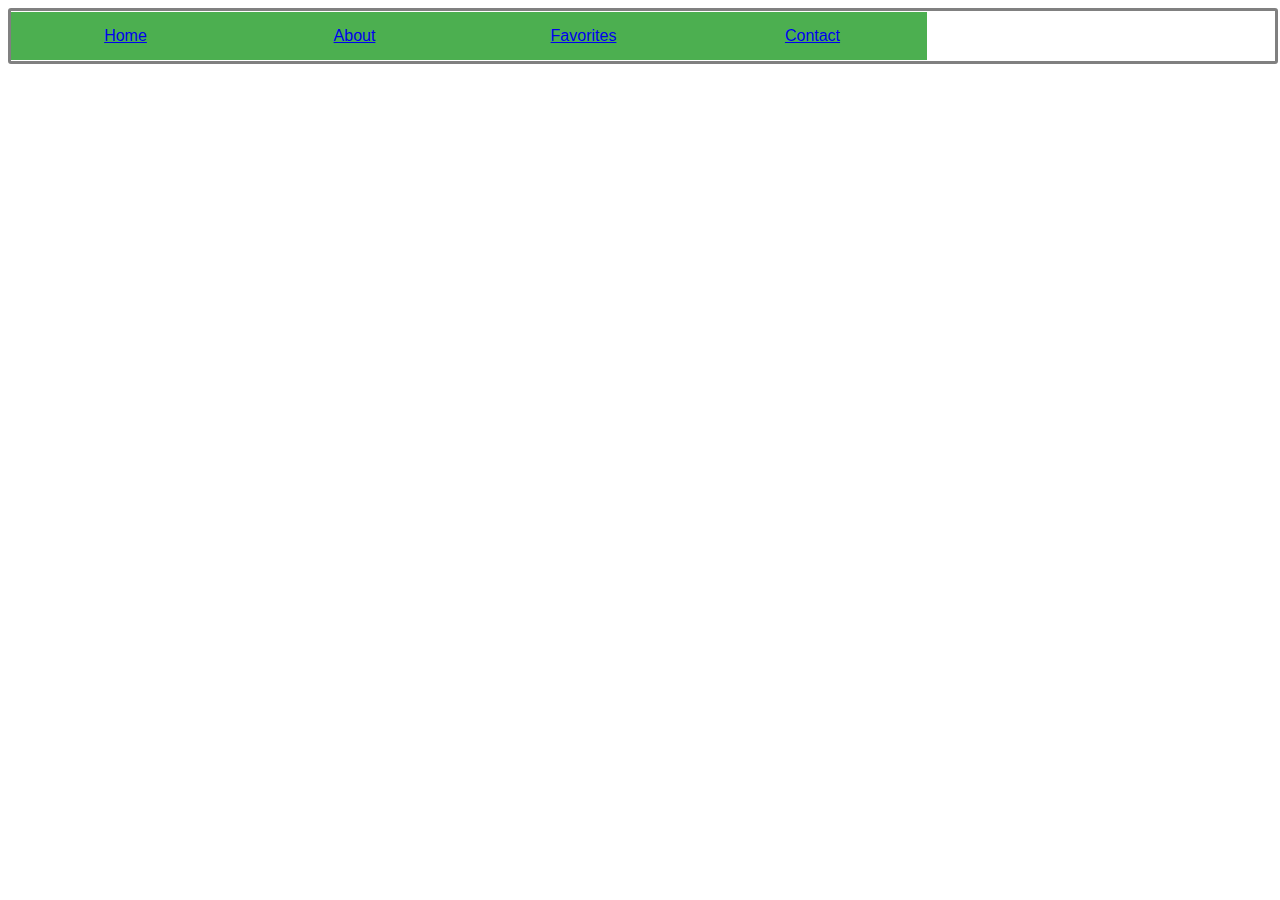
==== about.html @ c8cfc258 "A lot of changes" ====
<!DOCTYPE html>
<html>
  <head>
    <meta charset="utf-8">
    <title>Lane's Home Page</title>
    <link rel="stylesheet" type="text/css" href="styles.css"/>
  </head>
  <body>
    <div class="navbar">
      <button type="button" class="button"><a href="index.html">Home</a></button>
      <button type="button" class="button"><a href="about.html">About</a></button>
      <button type="button" class="button"><a href="favorites.html">Favorites</a></button>
      <button type="button" class="button"><a href="contact.html">Contact</a></button>
    </div>
    <div class="about"></div>
  </body>
</html>
---- styles.css ----
.navbar {
    border-style: solid;
    border-color: gray;
    border-radius: 3px;
    height: 50px;
    width: 100%;
    display: flex;
    align-items: center;
}

.index {
    border-style: double;
    border-radius: 3px;
    border-color: yellow;
    height: 800px;
    width: 100%;
    background-image: url(http://orig11.deviantart.net/e90a/f/2011/239/4/3/orange_vector_stripes_by_spooky_dream-d47yxwd.png);
    background-position: center;
}

.favorites {
    
}

.contact {

}

.about {

}

.button {
  background-color: #4CAF50; /* Green */
  border: none;
  color: white;
  padding: 15px 32px;
  text-align: center;
  text-decoration: none;
  display: inline-block;
  font-size: 16px;
  cursor: pointer;
  float: left;
  width: 229px;
}

.button:hover {
  background-color: yellow; /*Makes hover button color*/
  color: black; /*Color of text*/
  box-shadow: 0 12px 16px 0 rgba(0,0,0,0.24), 0 17px 50px 0 rgba(0,0,0,0.19); /*Controls Shadow of Hover*/

}
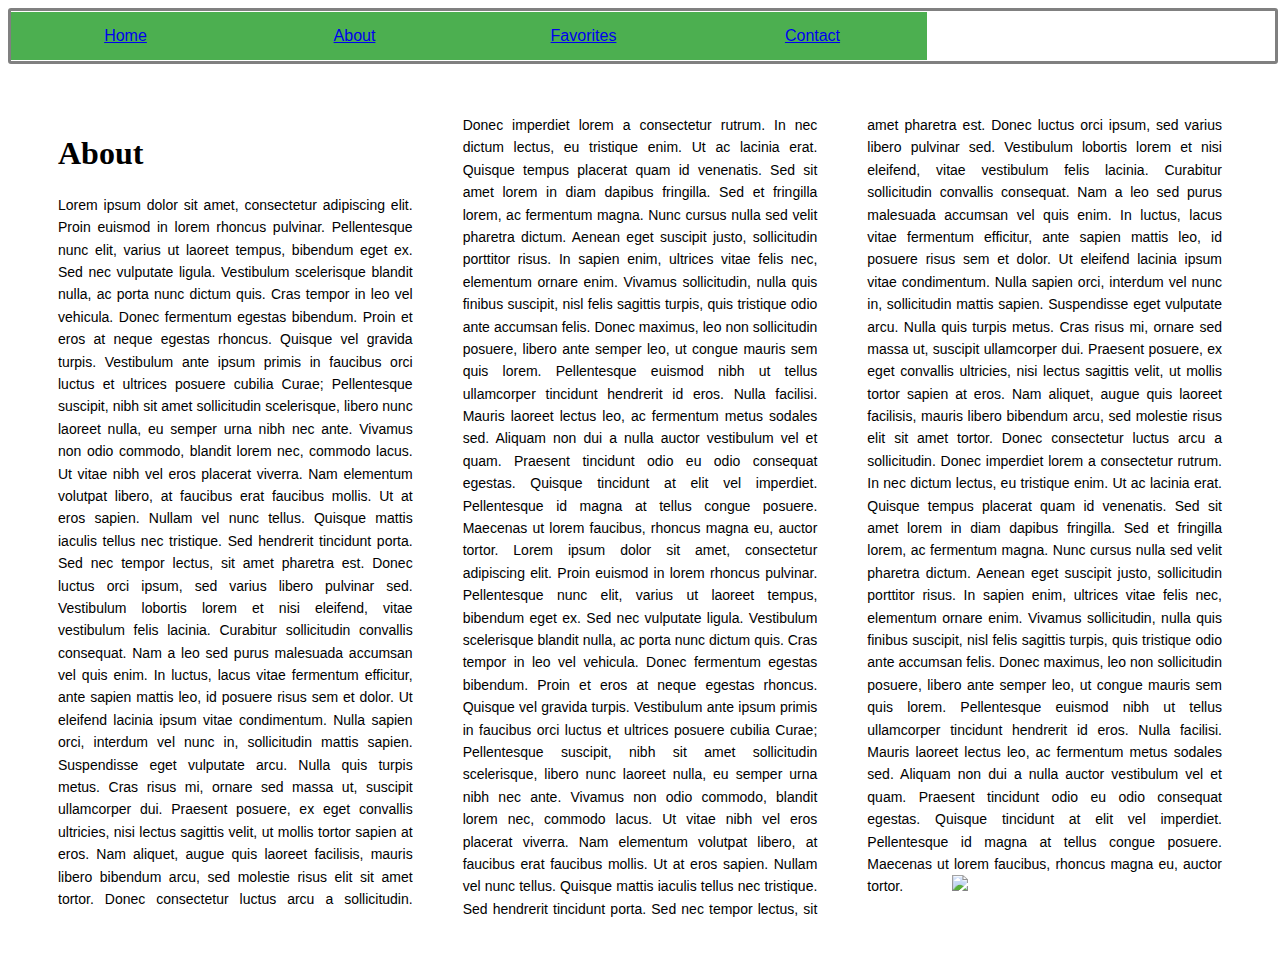
==== commit 967a42c6: "changes" ====
--- a/about.html
+++ b/about.html
@@ -12,6 +12,31 @@
       <button type="button" class="button"><a href="favorites.html">Favorites</a></button>
       <button type="button" class="button"><a href="contact.html">Contact</a></button>
     </div>
-    <div class="about"></div>
+    <div class="about">
+      <h1>About</h1>
+        <p class="shrugging_guy1"> Lorem ipsum dolor sit amet, consectetur adipiscing elit. Proin euismod in lorem rhoncus pulvinar. Pellentesque nunc elit, varius ut laoreet tempus, bibendum eget ex. Sed nec vulputate ligula. Vestibulum scelerisque blandit nulla, ac porta nunc dictum quis. Cras tempor in leo vel vehicula. Donec fermentum egestas bibendum. Proin et eros at neque egestas rhoncus. Quisque vel gravida turpis. Vestibulum ante ipsum primis in faucibus orci luctus et ultrices posuere cubilia Curae; Pellentesque suscipit, nibh sit amet sollicitudin scelerisque, libero nunc laoreet nulla, eu semper urna nibh nec ante.
+
+Vivamus non odio commodo, blandit lorem nec, commodo lacus. Ut vitae nibh vel eros placerat viverra. Nam elementum volutpat libero, at faucibus erat faucibus mollis. Ut at eros sapien. Nullam vel nunc tellus. Quisque mattis iaculis tellus nec tristique. Sed hendrerit tincidunt porta. Sed nec tempor lectus, sit amet pharetra est. Donec luctus orci ipsum, sed varius libero pulvinar sed. Vestibulum lobortis lorem et nisi eleifend, vitae vestibulum felis lacinia. Curabitur sollicitudin convallis consequat. Nam a leo sed purus malesuada accumsan vel quis enim. In luctus, lacus vitae fermentum efficitur, ante sapien mattis leo, id posuere risus sem et dolor.
+
+Ut eleifend lacinia ipsum vitae condimentum. Nulla sapien orci, interdum vel nunc in, sollicitudin mattis sapien. Suspendisse eget vulputate arcu. Nulla quis turpis metus. Cras risus mi, ornare sed massa ut, suscipit ullamcorper dui. Praesent posuere, ex eget convallis ultricies, nisi lectus sagittis velit, ut mollis tortor sapien at eros. Nam aliquet, augue quis laoreet facilisis, mauris libero bibendum arcu, sed molestie risus elit sit amet tortor. Donec consectetur luctus arcu a sollicitudin. Donec imperdiet lorem a consectetur rutrum. In nec dictum lectus, eu tristique enim. Ut ac lacinia erat. Quisque tempus placerat quam id venenatis.
+
+Sed sit amet lorem in diam dapibus fringilla. Sed et fringilla lorem, ac fermentum magna. Nunc cursus nulla sed velit pharetra dictum. Aenean eget suscipit justo, sollicitudin porttitor risus. In sapien enim, ultrices vitae felis nec, elementum ornare enim. Vivamus sollicitudin, nulla quis finibus suscipit, nisl felis sagittis turpis, quis tristique odio ante accumsan felis. Donec maximus, leo non sollicitudin posuere, libero ante semper leo, ut congue mauris sem quis lorem. Pellentesque euismod nibh ut tellus ullamcorper tincidunt hendrerit id eros.
+
+Nulla facilisi. Mauris laoreet lectus leo, ac fermentum metus sodales sed. Aliquam non dui a nulla auctor vestibulum vel et quam. Praesent tincidunt odio eu odio consequat egestas. Quisque tincidunt at elit vel imperdiet. Pellentesque id magna at tellus congue posuere. Maecenas ut lorem faucibus, rhoncus magna eu, auctor tortor.
+
+Lorem ipsum dolor sit amet, consectetur adipiscing elit. Proin euismod in lorem rhoncus pulvinar. Pellentesque nunc elit, varius ut laoreet tempus, bibendum eget ex. Sed nec vulputate ligula. Vestibulum scelerisque blandit nulla, ac porta nunc dictum quis. Cras tempor in leo vel vehicula. Donec fermentum egestas bibendum. Proin et eros at neque egestas rhoncus. Quisque vel gravida turpis. Vestibulum ante ipsum primis in faucibus orci luctus et ultrices posuere cubilia Curae; Pellentesque suscipit, nibh sit amet sollicitudin scelerisque, libero nunc laoreet nulla, eu semper urna nibh nec ante.
+
+Vivamus non odio commodo, blandit lorem nec, commodo lacus. Ut vitae nibh vel eros placerat viverra. Nam elementum volutpat libero, at faucibus erat faucibus mollis. Ut at eros sapien. Nullam vel nunc tellus. Quisque mattis iaculis tellus nec tristique. Sed hendrerit tincidunt porta. Sed nec tempor lectus, sit amet pharetra est. Donec luctus orci ipsum, sed varius libero pulvinar sed. Vestibulum lobortis lorem et nisi eleifend, vitae vestibulum felis lacinia. Curabitur sollicitudin convallis consequat. Nam a leo sed purus malesuada accumsan vel quis enim. In luctus, lacus vitae fermentum efficitur, ante sapien mattis leo, id posuere risus sem et dolor.
+
+Ut eleifend lacinia ipsum vitae condimentum. Nulla sapien orci, interdum vel nunc in, sollicitudin mattis sapien. Suspendisse eget vulputate arcu. Nulla quis turpis metus. Cras risus mi, ornare sed massa ut, suscipit ullamcorper dui. Praesent posuere, ex eget convallis ultricies, nisi lectus sagittis velit, ut mollis tortor sapien at eros. Nam aliquet, augue quis laoreet facilisis, mauris libero bibendum arcu, sed molestie risus elit sit amet tortor. Donec consectetur luctus arcu a sollicitudin. Donec imperdiet lorem a consectetur rutrum. In nec dictum lectus, eu tristique enim. Ut ac lacinia erat. Quisque tempus placerat quam id venenatis.
+
+Sed sit amet lorem in diam dapibus fringilla. Sed et fringilla lorem, ac fermentum magna. Nunc cursus nulla sed velit pharetra dictum. Aenean eget suscipit justo, sollicitudin porttitor risus. In sapien enim, ultrices vitae felis nec, elementum ornare enim. Vivamus sollicitudin, nulla quis finibus suscipit, nisl felis sagittis turpis, quis tristique odio ante accumsan felis. Donec maximus, leo non sollicitudin posuere, libero ante semper leo, ut congue mauris sem quis lorem. Pellentesque euismod nibh ut tellus ullamcorper tincidunt hendrerit id eros.
+
+Nulla facilisi. Mauris laoreet lectus leo, ac fermentum metus sodales sed. Aliquam non dui a nulla auctor vestibulum vel et quam. Praesent tincidunt odio eu odio consequat egestas. Quisque tincidunt at elit vel imperdiet. Pellentesque id magna at tellus congue posuere. Maecenas ut lorem faucibus, rhoncus magna eu, auctor tortor.
+
+
+        <img class="shrugging_guy2" src="http://2.bp.blogspot.com/-MUxx-TI86JQ/UWtlkgqKMrI/AAAAAAAABc8/AF5bTVaFK0w/s1600/shrug.jpg">
+      </p>
+    </div>
   </body>
 </html>
--- a/styles.css
+++ b/styles.css
@@ -19,7 +19,7 @@
 }
 
 .favorites {
-    
+
 }
 
 .contact {
@@ -27,7 +27,26 @@
 }
 
 .about {
+    column-count: 3;
+    column-gap: 50px;
+    padding: 50px
+}
 
+.shrugging_guy1 {
+  line-height: 1.6;
+  font-family: Helvetica;
+  text-align: justify;
+  margin: 0;
+  font-size: 14px;
+}
+
+.shrugging_guy2 {
+  float: right;
+  width: 250px;
+  shape-outside: circle();
+  shape-margin:20px;
+  margin-right: 20px;
+  margin-bottom: 20px;
 }
 
 .button {
@@ -50,3 +69,11 @@
   box-shadow: 0 12px 16px 0 rgba(0,0,0,0.24), 0 17px 50px 0 rgba(0,0,0,0.19); /*Controls Shadow of Hover*/
 
 }
+
+.contact_table {
+    border-collapse: collapse;
+
+}
+tr:hover {
+    background-color: #f5f5f5
+}
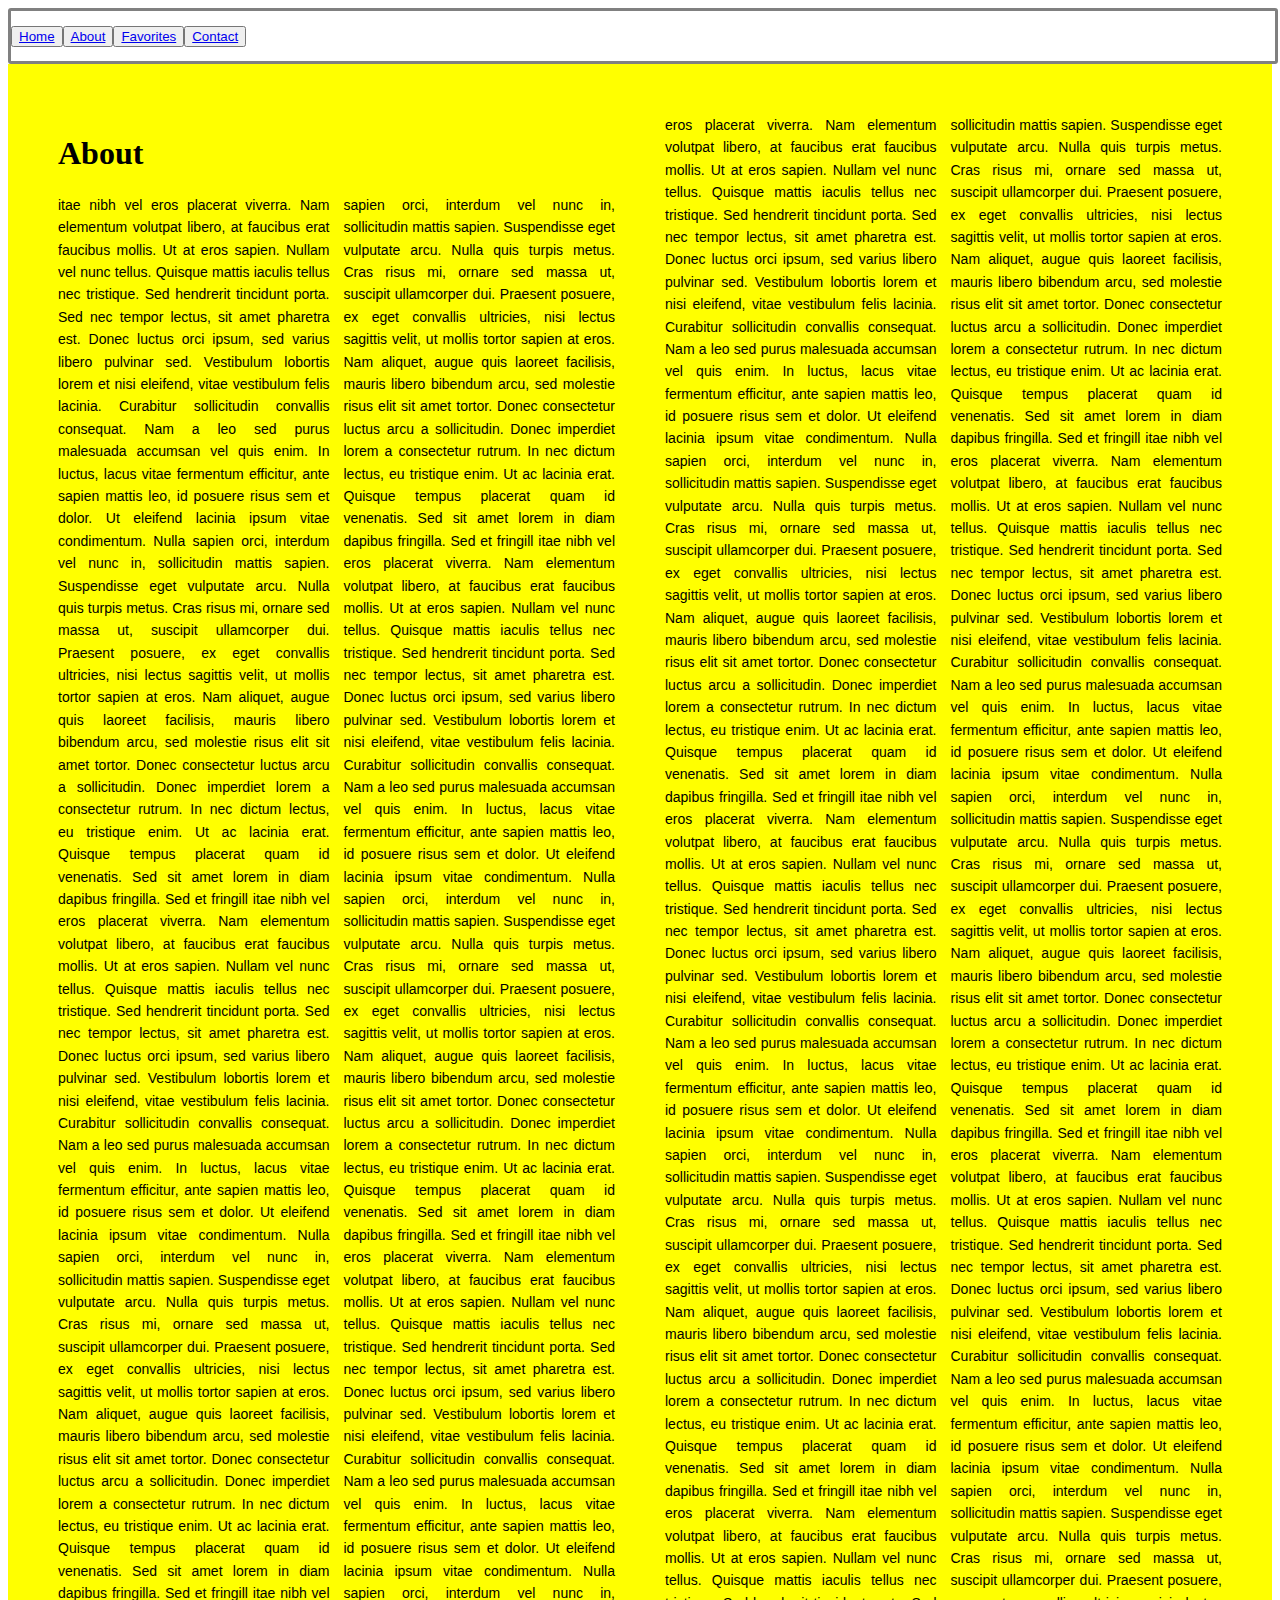
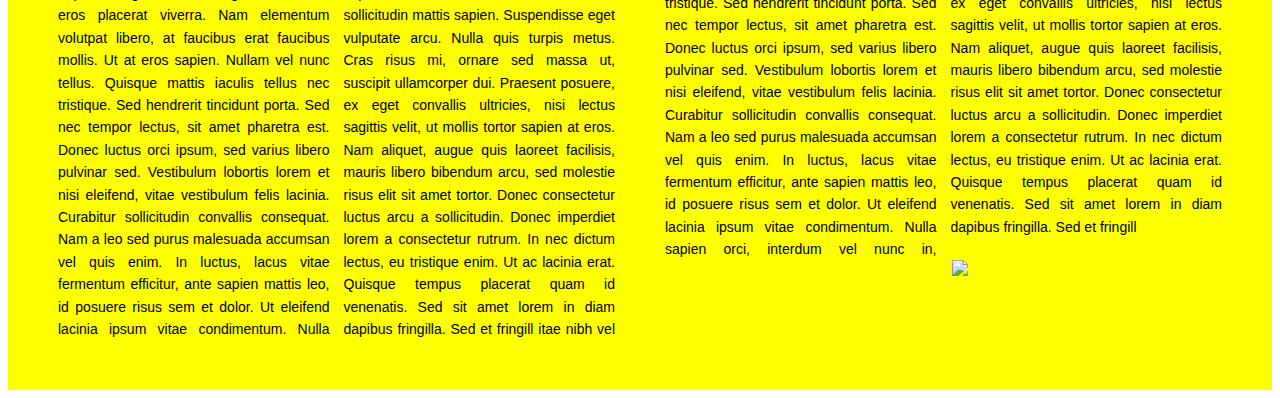
==== commit f1d024c7: "I hate this shit" ====
--- a/about.html
+++ b/about.html
@@ -12,31 +12,23 @@
       <button type="button" class="button"><a href="favorites.html">Favorites</a></button>
       <button type="button" class="button"><a href="contact.html">Contact</a></button>
     </div>
-    <div class="about">
+    <div class="about1">
       <h1>About</h1>
-        <p class="shrugging_guy1"> Lorem ipsum dolor sit amet, consectetur adipiscing elit. Proin euismod in lorem rhoncus pulvinar. Pellentesque nunc elit, varius ut laoreet tempus, bibendum eget ex. Sed nec vulputate ligula. Vestibulum scelerisque blandit nulla, ac porta nunc dictum quis. Cras tempor in leo vel vehicula. Donec fermentum egestas bibendum. Proin et eros at neque egestas rhoncus. Quisque vel gravida turpis. Vestibulum ante ipsum primis in faucibus orci luctus et ultrices posuere cubilia Curae; Pellentesque suscipit, nibh sit amet sollicitudin scelerisque, libero nunc laoreet nulla, eu semper urna nibh nec ante.
+        <p class="shrugging_guy1">
+          itae nibh vel eros placerat viverra. Nam elementum volutpat libero, at faucibus erat faucibus mollis. Ut at eros sapien. Nullam vel nunc tellus. Quisque mattis iaculis tellus nec tristique. Sed hendrerit tincidunt porta. Sed nec tempor lectus, sit amet pharetra est. Donec luctus orci ipsum, sed varius libero pulvinar sed. Vestibulum lobortis lorem et nisi eleifend, vitae vestibulum felis lacinia. Curabitur sollicitudin convallis consequat. Nam a leo sed purus malesuada accumsan vel quis enim. In luctus, lacus vitae fermentum efficitur, ante sapien mattis leo, id posuere risus sem et dolor. Ut eleifend lacinia ipsum vitae condimentum. Nulla sapien orci, interdum vel nunc in, sollicitudin mattis sapien. Suspendisse eget vulputate arcu. Nulla quis turpis metus. Cras risus mi, ornare sed massa ut, suscipit ullamcorper dui. Praesent posuere, ex eget convallis ultricies, nisi lectus sagittis velit, ut mollis tortor sapien at eros. Nam aliquet, augue quis laoreet facilisis, mauris libero bibendum arcu, sed molestie risus elit sit amet tortor. Donec consectetur luctus arcu a sollicitudin. Donec imperdiet lorem a consectetur rutrum. In nec dictum lectus, eu tristique enim. Ut ac lacinia erat. Quisque tempus placerat quam id venenatis. Sed sit amet lorem in diam dapibus fringilla. Sed et fringill
+          itae nibh vel eros placerat viverra. Nam elementum volutpat libero, at faucibus erat faucibus mollis. Ut at eros sapien. Nullam vel nunc tellus. Quisque mattis iaculis tellus nec tristique. Sed hendrerit tincidunt porta. Sed nec tempor lectus, sit amet pharetra est. Donec luctus orci ipsum, sed varius libero pulvinar sed. Vestibulum lobortis lorem et nisi eleifend, vitae vestibulum felis lacinia. Curabitur sollicitudin convallis consequat. Nam a leo sed purus malesuada accumsan vel quis enim. In luctus, lacus vitae fermentum efficitur, ante sapien mattis leo, id posuere risus sem et dolor. Ut eleifend lacinia ipsum vitae condimentum. Nulla sapien orci, interdum vel nunc in, sollicitudin mattis sapien. Suspendisse eget vulputate arcu. Nulla quis turpis metus. Cras risus mi, ornare sed massa ut, suscipit ullamcorper dui. Praesent posuere, ex eget convallis ultricies, nisi lectus sagittis velit, ut mollis tortor sapien at eros. Nam aliquet, augue quis laoreet facilisis, mauris libero bibendum arcu, sed molestie risus elit sit amet tortor. Donec consectetur luctus arcu a sollicitudin. Donec imperdiet lorem a consectetur rutrum. In nec dictum lectus, eu tristique enim. Ut ac lacinia erat. Quisque tempus placerat quam id venenatis. Sed sit amet lorem in diam dapibus fringilla. Sed et fringill
+          itae nibh vel eros placerat viverra. Nam elementum volutpat libero, at faucibus erat faucibus mollis. Ut at eros sapien. Nullam vel nunc tellus. Quisque mattis iaculis tellus nec tristique. Sed hendrerit tincidunt porta. Sed nec tempor lectus, sit amet pharetra est. Donec luctus orci ipsum, sed varius libero pulvinar sed. Vestibulum lobortis lorem et nisi eleifend, vitae vestibulum felis lacinia. Curabitur sollicitudin convallis consequat. Nam a leo sed purus malesuada accumsan vel quis enim. In luctus, lacus vitae fermentum efficitur, ante sapien mattis leo, id posuere risus sem et dolor. Ut eleifend lacinia ipsum vitae condimentum. Nulla sapien orci, interdum vel nunc in, sollicitudin mattis sapien. Suspendisse eget vulputate arcu. Nulla quis turpis metus. Cras risus mi, ornare sed massa ut, suscipit ullamcorper dui. Praesent posuere, ex eget convallis ultricies, nisi lectus sagittis velit, ut mollis tortor sapien at eros. Nam aliquet, augue quis laoreet facilisis, mauris libero bibendum arcu, sed molestie risus elit sit amet tortor. Donec consectetur luctus arcu a sollicitudin. Donec imperdiet lorem a consectetur rutrum. In nec dictum lectus, eu tristique enim. Ut ac lacinia erat. Quisque tempus placerat quam id venenatis. Sed sit amet lorem in diam dapibus fringilla. Sed et fringill
+          itae nibh vel eros placerat viverra. Nam elementum volutpat libero, at faucibus erat faucibus mollis. Ut at eros sapien. Nullam vel nunc tellus. Quisque mattis iaculis tellus nec tristique. Sed hendrerit tincidunt porta. Sed nec tempor lectus, sit amet pharetra est. Donec luctus orci ipsum, sed varius libero pulvinar sed. Vestibulum lobortis lorem et nisi eleifend, vitae vestibulum felis lacinia. Curabitur sollicitudin convallis consequat. Nam a leo sed purus malesuada accumsan vel quis enim. In luctus, lacus vitae fermentum efficitur, ante sapien mattis leo, id posuere risus sem et dolor. Ut eleifend lacinia ipsum vitae condimentum. Nulla sapien orci, interdum vel nunc in, sollicitudin mattis sapien. Suspendisse eget vulputate arcu. Nulla quis turpis metus. Cras risus mi, ornare sed massa ut, suscipit ullamcorper dui. Praesent posuere, ex eget convallis ultricies, nisi lectus sagittis velit, ut mollis tortor sapien at eros. Nam aliquet, augue quis laoreet facilisis, mauris libero bibendum arcu, sed molestie risus elit sit amet tortor. Donec consectetur luctus arcu a sollicitudin. Donec imperdiet lorem a consectetur rutrum. In nec dictum lectus, eu tristique enim. Ut ac lacinia erat. Quisque tempus placerat quam id venenatis. Sed sit amet lorem in diam dapibus fringilla. Sed et fringill
+          itae nibh vel eros placerat viverra. Nam elementum volutpat libero, at faucibus erat faucibus mollis. Ut at eros sapien. Nullam vel nunc tellus. Quisque mattis iaculis tellus nec tristique. Sed hendrerit tincidunt porta. Sed nec tempor lectus, sit amet pharetra est. Donec luctus orci ipsum, sed varius libero pulvinar sed. Vestibulum lobortis lorem et nisi eleifend, vitae vestibulum felis lacinia. Curabitur sollicitudin convallis consequat. Nam a leo sed purus malesuada accumsan vel quis enim. In luctus, lacus vitae fermentum efficitur, ante sapien mattis leo, id posuere risus sem et dolor. Ut eleifend lacinia ipsum vitae condimentum. Nulla sapien orci, interdum vel nunc in, sollicitudin mattis sapien. Suspendisse eget vulputate arcu. Nulla quis turpis metus. Cras risus mi, ornare sed massa ut, suscipit ullamcorper dui. Praesent posuere, ex eget convallis ultricies, nisi lectus sagittis velit, ut mollis tortor sapien at eros. Nam aliquet, augue quis laoreet facilisis, mauris libero bibendum arcu, sed molestie risus elit sit amet tortor. Donec consectetur luctus arcu a sollicitudin. Donec imperdiet lorem a consectetur rutrum. In nec dictum lectus, eu tristique enim. Ut ac lacinia erat. Quisque tempus placerat quam id venenatis. Sed sit amet lorem in diam dapibus fringilla. Sed et fringill
+          itae nibh vel eros placerat viverra. Nam elementum volutpat libero, at faucibus erat faucibus mollis. Ut at eros sapien. Nullam vel nunc tellus. Quisque mattis iaculis tellus nec tristique. Sed hendrerit tincidunt porta. Sed nec tempor lectus, sit amet pharetra est. Donec luctus orci ipsum, sed varius libero pulvinar sed. Vestibulum lobortis lorem et nisi eleifend, vitae vestibulum felis lacinia. Curabitur sollicitudin convallis consequat. Nam a leo sed purus malesuada accumsan vel quis enim. In luctus, lacus vitae fermentum efficitur, ante sapien mattis leo, id posuere risus sem et dolor. Ut eleifend lacinia ipsum vitae condimentum. Nulla sapien orci, interdum vel nunc in, sollicitudin mattis sapien. Suspendisse eget vulputate arcu. Nulla quis turpis metus. Cras risus mi, ornare sed massa ut, suscipit ullamcorper dui. Praesent posuere, ex eget convallis ultricies, nisi lectus sagittis velit, ut mollis tortor sapien at eros. Nam aliquet, augue quis laoreet facilisis, mauris libero bibendum arcu, sed molestie risus elit sit amet tortor. Donec consectetur luctus arcu a sollicitudin. Donec imperdiet lorem a consectetur rutrum. In nec dictum lectus, eu tristique enim. Ut ac lacinia erat. Quisque tempus placerat quam id venenatis. Sed sit amet lorem in diam dapibus fringilla. Sed et fringill
+          itae nibh vel eros placerat viverra. Nam elementum volutpat libero, at faucibus erat faucibus mollis. Ut at eros sapien. Nullam vel nunc tellus. Quisque mattis iaculis tellus nec tristique. Sed hendrerit tincidunt porta. Sed nec tempor lectus, sit amet pharetra est. Donec luctus orci ipsum, sed varius libero pulvinar sed. Vestibulum lobortis lorem et nisi eleifend, vitae vestibulum felis lacinia. Curabitur sollicitudin convallis consequat. Nam a leo sed purus malesuada accumsan vel quis enim. In luctus, lacus vitae fermentum efficitur, ante sapien mattis leo, id posuere risus sem et dolor. Ut eleifend lacinia ipsum vitae condimentum. Nulla sapien orci, interdum vel nunc in, sollicitudin mattis sapien. Suspendisse eget vulputate arcu. Nulla quis turpis metus. Cras risus mi, ornare sed massa ut, suscipit ullamcorper dui. Praesent posuere, ex eget convallis ultricies, nisi lectus sagittis velit, ut mollis tortor sapien at eros. Nam aliquet, augue quis laoreet facilisis, mauris libero bibendum arcu, sed molestie risus elit sit amet tortor. Donec consectetur luctus arcu a sollicitudin. Donec imperdiet lorem a consectetur rutrum. In nec dictum lectus, eu tristique enim. Ut ac lacinia erat. Quisque tempus placerat quam id venenatis. Sed sit amet lorem in diam dapibus fringilla. Sed et fringill
+          itae nibh vel eros placerat viverra. Nam elementum volutpat libero, at faucibus erat faucibus mollis. Ut at eros sapien. Nullam vel nunc tellus. Quisque mattis iaculis tellus nec tristique. Sed hendrerit tincidunt porta. Sed nec tempor lectus, sit amet pharetra est. Donec luctus orci ipsum, sed varius libero pulvinar sed. Vestibulum lobortis lorem et nisi eleifend, vitae vestibulum felis lacinia. Curabitur sollicitudin convallis consequat. Nam a leo sed purus malesuada accumsan vel quis enim. In luctus, lacus vitae fermentum efficitur, ante sapien mattis leo, id posuere risus sem et dolor. Ut eleifend lacinia ipsum vitae condimentum. Nulla sapien orci, interdum vel nunc in, sollicitudin mattis sapien. Suspendisse eget vulputate arcu. Nulla quis turpis metus. Cras risus mi, ornare sed massa ut, suscipit ullamcorper dui. Praesent posuere, ex eget convallis ultricies, nisi lectus sagittis velit, ut mollis tortor sapien at eros. Nam aliquet, augue quis laoreet facilisis, mauris libero bibendum arcu, sed molestie risus elit sit amet tortor. Donec consectetur luctus arcu a sollicitudin. Donec imperdiet lorem a consectetur rutrum. In nec dictum lectus, eu tristique enim. Ut ac lacinia erat. Quisque tempus placerat quam id venenatis. Sed sit amet lorem in diam dapibus fringilla. Sed et fringill
+          itae nibh vel eros placerat viverra. Nam elementum volutpat libero, at faucibus erat faucibus mollis. Ut at eros sapien. Nullam vel nunc tellus. Quisque mattis iaculis tellus nec tristique. Sed hendrerit tincidunt porta. Sed nec tempor lectus, sit amet pharetra est. Donec luctus orci ipsum, sed varius libero pulvinar sed. Vestibulum lobortis lorem et nisi eleifend, vitae vestibulum felis lacinia. Curabitur sollicitudin convallis consequat. Nam a leo sed purus malesuada accumsan vel quis enim. In luctus, lacus vitae fermentum efficitur, ante sapien mattis leo, id posuere risus sem et dolor. Ut eleifend lacinia ipsum vitae condimentum. Nulla sapien orci, interdum vel nunc in, sollicitudin mattis sapien. Suspendisse eget vulputate arcu. Nulla quis turpis metus. Cras risus mi, ornare sed massa ut, suscipit ullamcorper dui. Praesent posuere, ex eget convallis ultricies, nisi lectus sagittis velit, ut mollis tortor sapien at eros. Nam aliquet, augue quis laoreet facilisis, mauris libero bibendum arcu, sed molestie risus elit sit amet tortor. Donec consectetur luctus arcu a sollicitudin. Donec imperdiet lorem a consectetur rutrum. In nec dictum lectus, eu tristique enim. Ut ac lacinia erat. Quisque tempus placerat quam id venenatis. Sed sit amet lorem in diam dapibus fringilla. Sed et fringill
+          itae nibh vel eros placerat viverra. Nam elementum volutpat libero, at faucibus erat faucibus mollis. Ut at eros sapien. Nullam vel nunc tellus. Quisque mattis iaculis tellus nec tristique. Sed hendrerit tincidunt porta. Sed nec tempor lectus, sit amet pharetra est. Donec luctus orci ipsum, sed varius libero pulvinar sed. Vestibulum lobortis lorem et nisi eleifend, vitae vestibulum felis lacinia. Curabitur sollicitudin convallis consequat. Nam a leo sed purus malesuada accumsan vel quis enim. In luctus, lacus vitae fermentum efficitur, ante sapien mattis leo, id posuere risus sem et dolor. Ut eleifend lacinia ipsum vitae condimentum. Nulla sapien orci, interdum vel nunc in, sollicitudin mattis sapien. Suspendisse eget vulputate arcu. Nulla quis turpis metus. Cras risus mi, ornare sed massa ut, suscipit ullamcorper dui. Praesent posuere, ex eget convallis ultricies, nisi lectus sagittis velit, ut mollis tortor sapien at eros. Nam aliquet, augue quis laoreet facilisis, mauris libero bibendum arcu, sed molestie risus elit sit amet tortor. Donec consectetur luctus arcu a sollicitudin. Donec imperdiet lorem a consectetur rutrum. In nec dictum lectus, eu tristique enim. Ut ac lacinia erat. Quisque tempus placerat quam id venenatis. Sed sit amet lorem in diam dapibus fringilla. Sed et fringill
+          
 
-Vivamus non odio commodo, blandit lorem nec, commodo lacus. Ut vitae nibh vel eros placerat viverra. Nam elementum volutpat libero, at faucibus erat faucibus mollis. Ut at eros sapien. Nullam vel nunc tellus. Quisque mattis iaculis tellus nec tristique. Sed hendrerit tincidunt porta. Sed nec tempor lectus, sit amet pharetra est. Donec luctus orci ipsum, sed varius libero pulvinar sed. Vestibulum lobortis lorem et nisi eleifend, vitae vestibulum felis lacinia. Curabitur sollicitudin convallis consequat. Nam a leo sed purus malesuada accumsan vel quis enim. In luctus, lacus vitae fermentum efficitur, ante sapien mattis leo, id posuere risus sem et dolor.
-
-Ut eleifend lacinia ipsum vitae condimentum. Nulla sapien orci, interdum vel nunc in, sollicitudin mattis sapien. Suspendisse eget vulputate arcu. Nulla quis turpis metus. Cras risus mi, ornare sed massa ut, suscipit ullamcorper dui. Praesent posuere, ex eget convallis ultricies, nisi lectus sagittis velit, ut mollis tortor sapien at eros. Nam aliquet, augue quis laoreet facilisis, mauris libero bibendum arcu, sed molestie risus elit sit amet tortor. Donec consectetur luctus arcu a sollicitudin. Donec imperdiet lorem a consectetur rutrum. In nec dictum lectus, eu tristique enim. Ut ac lacinia erat. Quisque tempus placerat quam id venenatis.
-
-Sed sit amet lorem in diam dapibus fringilla. Sed et fringilla lorem, ac fermentum magna. Nunc cursus nulla sed velit pharetra dictum. Aenean eget suscipit justo, sollicitudin porttitor risus. In sapien enim, ultrices vitae felis nec, elementum ornare enim. Vivamus sollicitudin, nulla quis finibus suscipit, nisl felis sagittis turpis, quis tristique odio ante accumsan felis. Donec maximus, leo non sollicitudin posuere, libero ante semper leo, ut congue mauris sem quis lorem. Pellentesque euismod nibh ut tellus ullamcorper tincidunt hendrerit id eros.
-
-Nulla facilisi. Mauris laoreet lectus leo, ac fermentum metus sodales sed. Aliquam non dui a nulla auctor vestibulum vel et quam. Praesent tincidunt odio eu odio consequat egestas. Quisque tincidunt at elit vel imperdiet. Pellentesque id magna at tellus congue posuere. Maecenas ut lorem faucibus, rhoncus magna eu, auctor tortor.
-
-Lorem ipsum dolor sit amet, consectetur adipiscing elit. Proin euismod in lorem rhoncus pulvinar. Pellentesque nunc elit, varius ut laoreet tempus, bibendum eget ex. Sed nec vulputate ligula. Vestibulum scelerisque blandit nulla, ac porta nunc dictum quis. Cras tempor in leo vel vehicula. Donec fermentum egestas bibendum. Proin et eros at neque egestas rhoncus. Quisque vel gravida turpis. Vestibulum ante ipsum primis in faucibus orci luctus et ultrices posuere cubilia Curae; Pellentesque suscipit, nibh sit amet sollicitudin scelerisque, libero nunc laoreet nulla, eu semper urna nibh nec ante.
-
-Vivamus non odio commodo, blandit lorem nec, commodo lacus. Ut vitae nibh vel eros placerat viverra. Nam elementum volutpat libero, at faucibus erat faucibus mollis. Ut at eros sapien. Nullam vel nunc tellus. Quisque mattis iaculis tellus nec tristique. Sed hendrerit tincidunt porta. Sed nec tempor lectus, sit amet pharetra est. Donec luctus orci ipsum, sed varius libero pulvinar sed. Vestibulum lobortis lorem et nisi eleifend, vitae vestibulum felis lacinia. Curabitur sollicitudin convallis consequat. Nam a leo sed purus malesuada accumsan vel quis enim. In luctus, lacus vitae fermentum efficitur, ante sapien mattis leo, id posuere risus sem et dolor.
-
-Ut eleifend lacinia ipsum vitae condimentum. Nulla sapien orci, interdum vel nunc in, sollicitudin mattis sapien. Suspendisse eget vulputate arcu. Nulla quis turpis metus. Cras risus mi, ornare sed massa ut, suscipit ullamcorper dui. Praesent posuere, ex eget convallis ultricies, nisi lectus sagittis velit, ut mollis tortor sapien at eros. Nam aliquet, augue quis laoreet facilisis, mauris libero bibendum arcu, sed molestie risus elit sit amet tortor. Donec consectetur luctus arcu a sollicitudin. Donec imperdiet lorem a consectetur rutrum. In nec dictum lectus, eu tristique enim. Ut ac lacinia erat. Quisque tempus placerat quam id venenatis.
-
-Sed sit amet lorem in diam dapibus fringilla. Sed et fringilla lorem, ac fermentum magna. Nunc cursus nulla sed velit pharetra dictum. Aenean eget suscipit justo, sollicitudin porttitor risus. In sapien enim, ultrices vitae felis nec, elementum ornare enim. Vivamus sollicitudin, nulla quis finibus suscipit, nisl felis sagittis turpis, quis tristique odio ante accumsan felis. Donec maximus, leo non sollicitudin posuere, libero ante semper leo, ut congue mauris sem quis lorem. Pellentesque euismod nibh ut tellus ullamcorper tincidunt hendrerit id eros.
-
-Nulla facilisi. Mauris laoreet lectus leo, ac fermentum metus sodales sed. Aliquam non dui a nulla auctor vestibulum vel et quam. Praesent tincidunt odio eu odio consequat egestas. Quisque tincidunt at elit vel imperdiet. Pellentesque id magna at tellus congue posuere. Maecenas ut lorem faucibus, rhoncus magna eu, auctor tortor.
-
-
-        <img class="shrugging_guy2" src="http://2.bp.blogspot.com/-MUxx-TI86JQ/UWtlkgqKMrI/AAAAAAAABc8/AF5bTVaFK0w/s1600/shrug.jpg">
-      </p>
+        </p>
+      <img class="shrugging_guy2" src="http://2.bp.blogspot.com/-MUxx-TI86JQ/UWtlkgqKMrI/AAAAAAAABc8/AF5bTVaFK0w/s1600/shrug.jpg">
     </div>
   </body>
 </html>
--- a/styles.css
+++ b/styles.css
@@ -26,13 +26,15 @@
 
 }
 
-.about {
-    column-count: 3;
+.about1 {
+    background-color: yellow;
+    column-count: 2;
     column-gap: 50px;
-    padding: 50px
+    padding: 50px;
 }
 
 .shrugging_guy1 {
+  column-count: 2;
   line-height: 1.6;
   font-family: Helvetica;
   text-align: justify;
@@ -41,6 +43,7 @@
 }
 
 .shrugging_guy2 {
+  column-count: 2;
   float: right;
   width: 250px;
   shape-outside: circle();
@@ -49,8 +52,8 @@
   margin-bottom: 20px;
 }
 
-.button {
-  background-color: #4CAF50; /* Green */
+/*.button {
+  background-color: #4CAF50; 
   border: none;
   color: white;
   padding: 15px 32px;
@@ -62,6 +65,7 @@
   float: left;
   width: 229px;
 }
+*/
 
 .button:hover {
   background-color: yellow; /*Makes hover button color*/
@@ -75,5 +79,5 @@
 
 }
 tr:hover {
-    background-color: #f5f5f5
+    background-color: #f5f5f5;
 }
